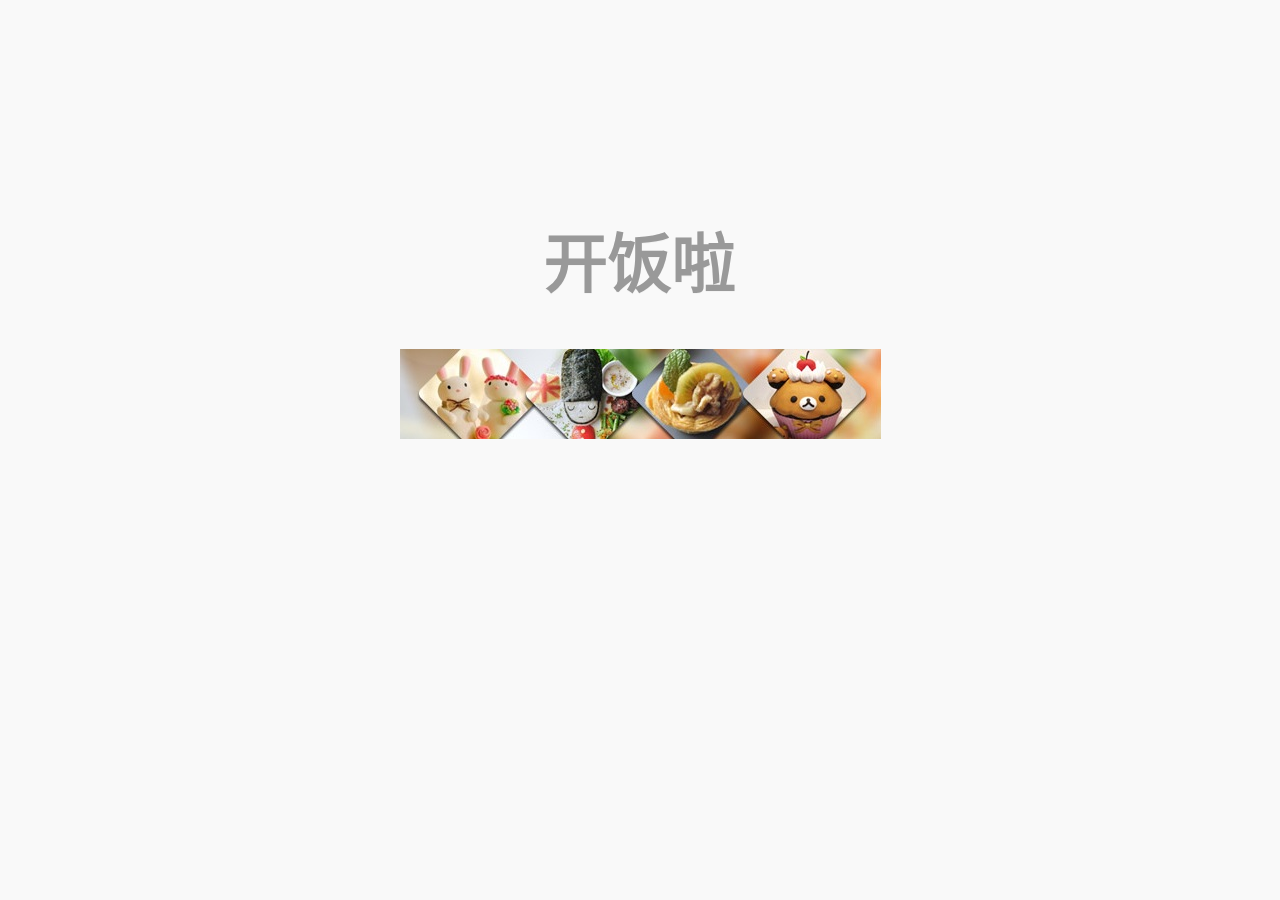
==== index.html @ 8928970d "first commit" ====
<!DOCTYPE html>
<html lang="zh-cn" ng-app="kaifanla">
<head>
  <meta charset="utf-8">
  <meta name="viewport" content="width=device-width,initial-scale=1">
  <title></title>
  <link href="jqm/jquery.mobile-1.4.5.css" rel="stylesheet">
  <link href="css/kaifanla.css" rel="stylesheet">
  <script src="js/jquery-1.11.3.js"></script>
  <script src="jqm/jquery.mobile-1.4.5.js"></script>
  <script src="js/angular.js"></script>
  <script src="js/angular-touch.js"></script>
  <script src="js/kaifanla.js"></script>
</head>
<body ng-controller="parentCtrl">
<div id="start" data-role="page" ng-controller="startCtrl" ng-swipe-left="jump('tpl/main.html')">
  <div>
    <h1>开饭啦</h1>
    <img src="img/kid-foods.jpg" class="img-response">
  </div>
</div>
</body>
</html>
---- css/kaifanla.css ----
body {
  font-family: 'SimHei';
}
.img-response {
  max-width: 100%;
  display: block;
  margin: auto;
}
div[data-role="footer"] > div > ul > li > a {
  border: none;
}
.alert {
  border: 1px solid transparent;
  padding: 6px;
}
.alert-danger {
  border-color: #d9534f;
  background-color: #f4cecd;
  color: #c9302c;
}
#start > div {
  text-align: center;
  top: 20%;
  position: absolute;
  width: 100%;
}
#start > div h1 {
  font-size: 4em;
  color: #999;
}
#main .dish-img-sm {
  top: 20px;
  left: 15px;
}
#main .price {
  font-weight: bold;
  color: #a33;
  border-top: 1px solid #ddd;
  padding-top: .5em;
}
#main > div.ui-content > div.ui-grid-b {
  border: 1px solid #ddd;
  padding: 10px;
  border-radius: .3125em;
}
#main > div.ui-content > div.ui-grid-b > div.b-66 {
  width: 66.666%;
}
#main > div.ui-content > div.ui-grid-b > div.b-66 > h3 {
  margin: 0 0 5px 0;
}
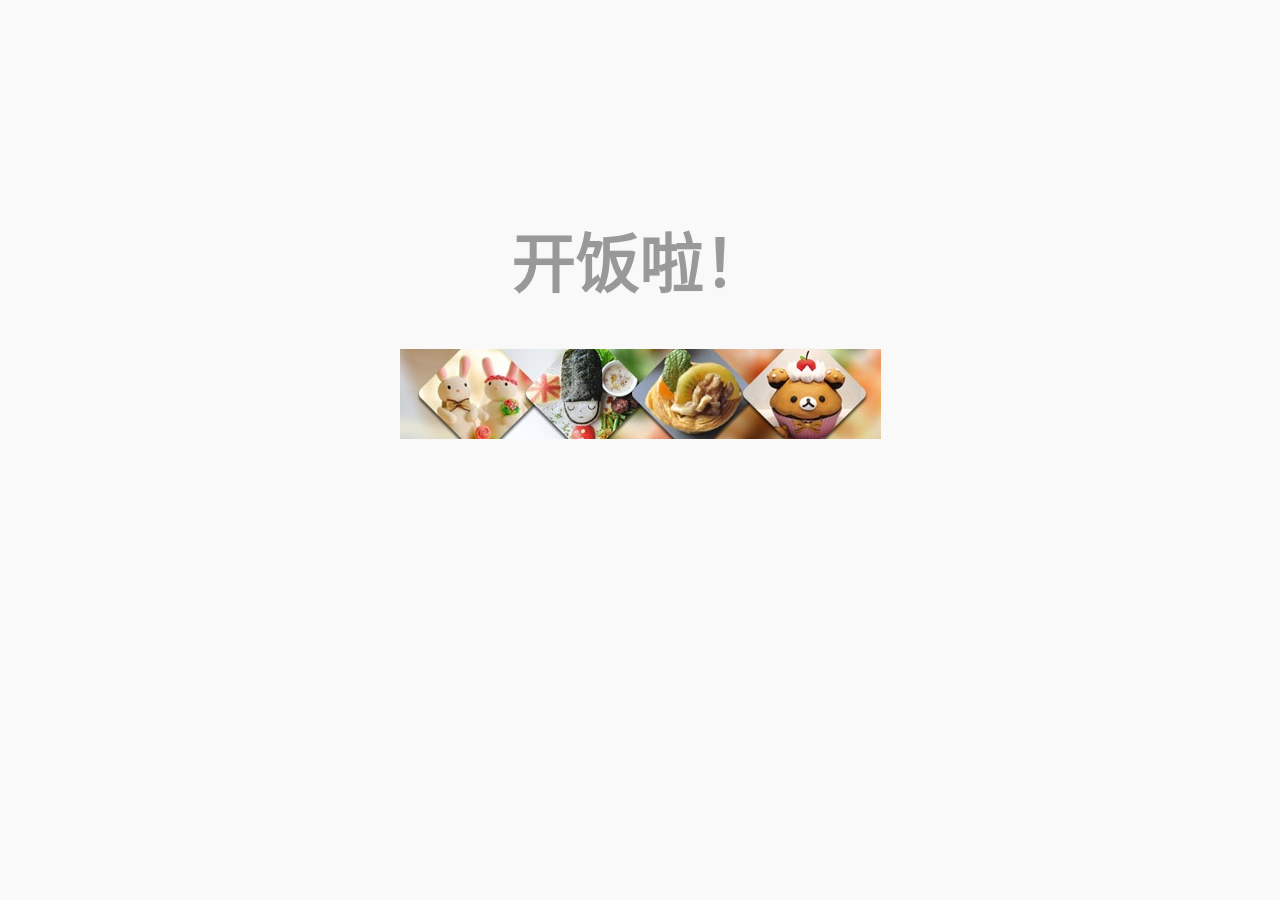
==== commit cdd280d6: "dd" ====
--- a/index.html
+++ b/index.html
@@ -15,7 +15,7 @@
 <body ng-controller="parentCtrl">
 <div id="start" data-role="page" ng-controller="startCtrl" ng-swipe-left="jump('tpl/main.html')">
   <div>
-    <h1>开饭啦</h1>
+    <h1>开饭啦！</h1>
     <img src="img/kid-foods.jpg" class="img-response">
   </div>
 </div>
